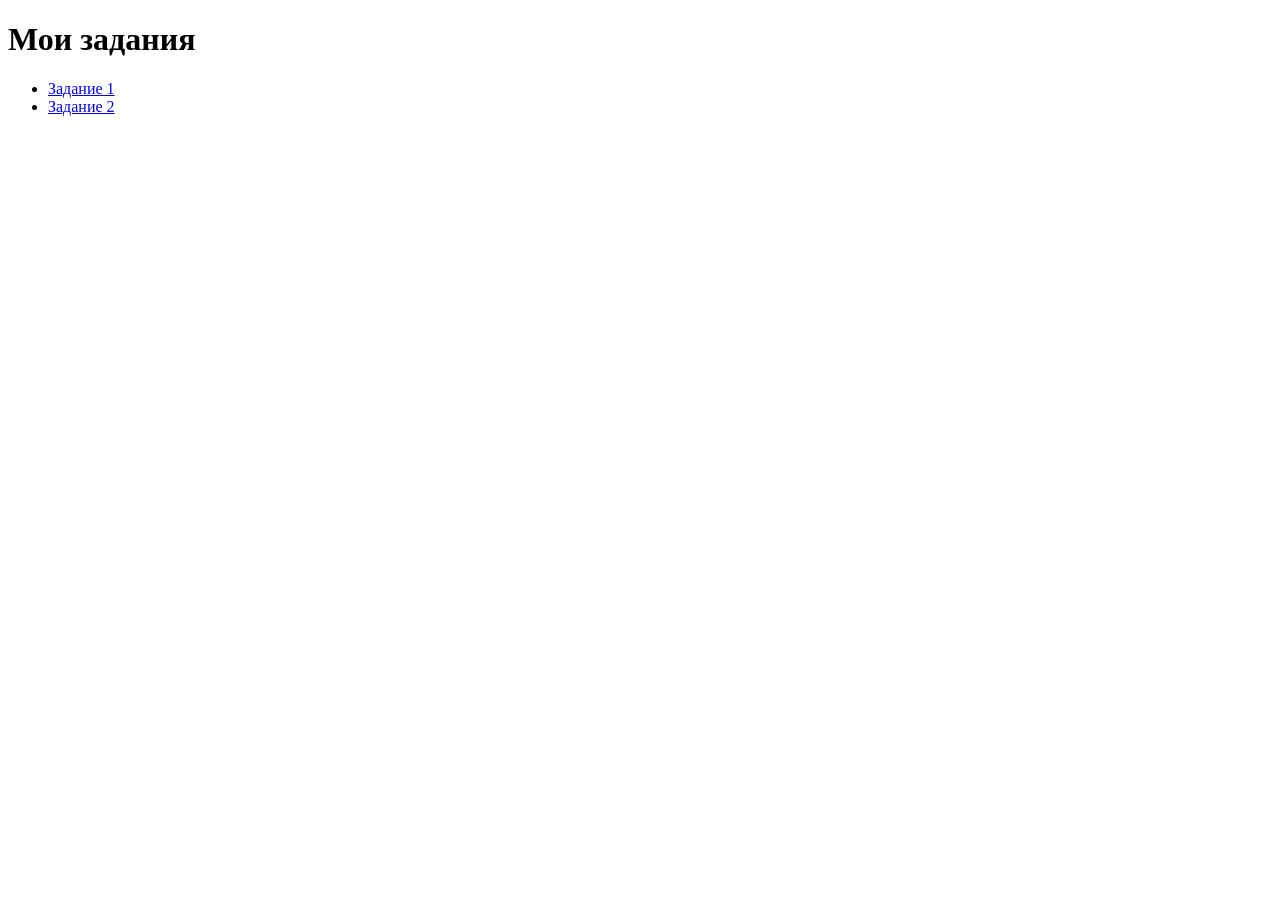
==== docs/index.html @ 53584cef "feat(deployment-tasks): Перенесено часть файлов отдельную ветку для deployment" ====
<!DOCTYPE html>
<html lang="ru">
<head>
    <meta charset="UTF-8">
    <meta name="viewport" content="width=device-width, initial-scale=1.0">
    <title>Мои задания</title>
</head>
<body>
<h1>Мои задания</h1>
<ul>
    <li><a href=".html">Задание 1</a></li>
    <li><a href=".html">Задание 2</a></li>
</ul>
</body>
</html>
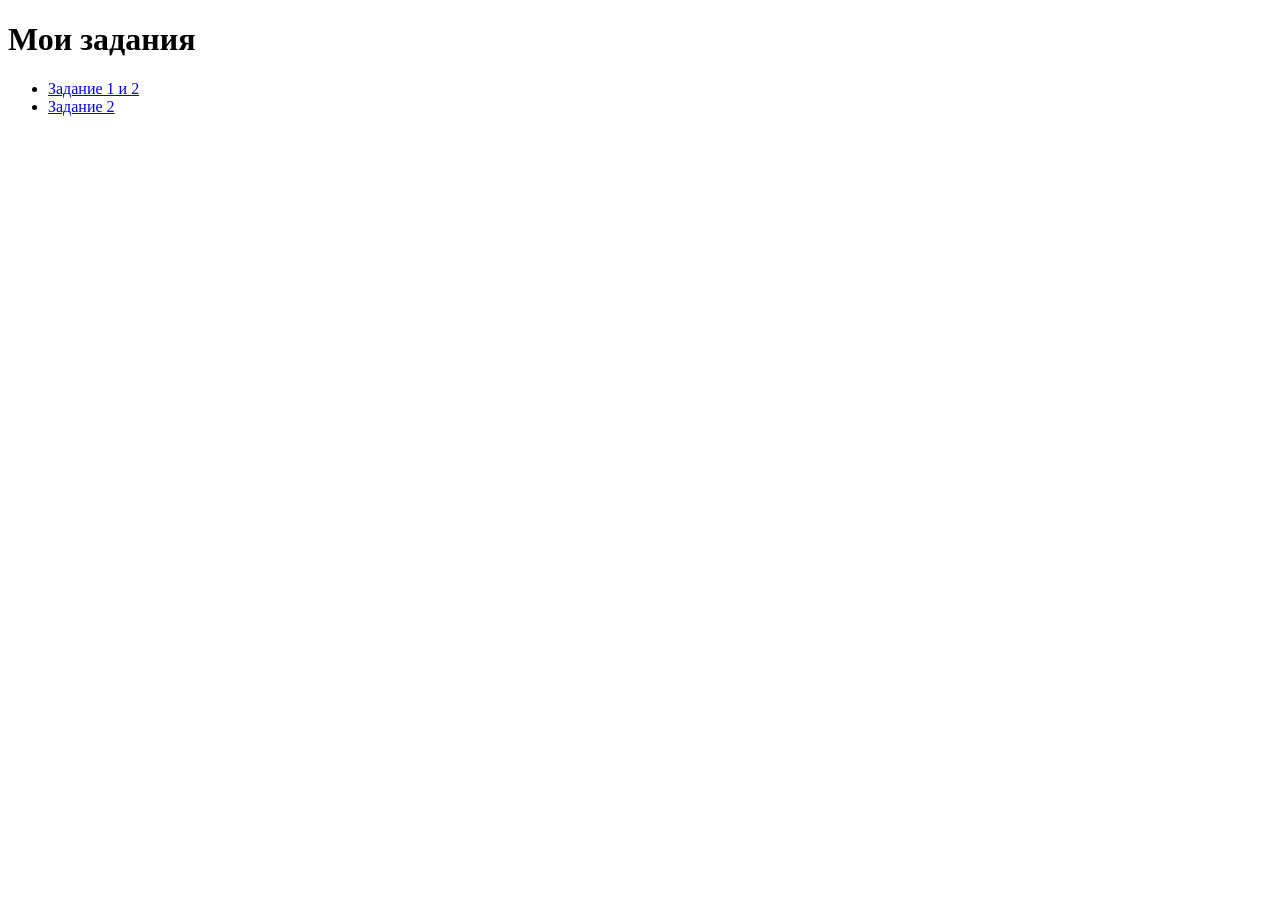
==== commit 12032299: "feat(deployment-tasks): Добавил данные для 1 и 2 задания" ====
--- a/docs/index.html
+++ b/docs/index.html
@@ -8,7 +8,7 @@
 <body>
 <h1>Мои задания</h1>
 <ul>
-    <li><a href=".html">Задание 1</a></li>
+    <li><a href="task_1_2/index.html">Задание 1 и 2</a></li>
     <li><a href=".html">Задание 2</a></li>
 </ul>
 </body>
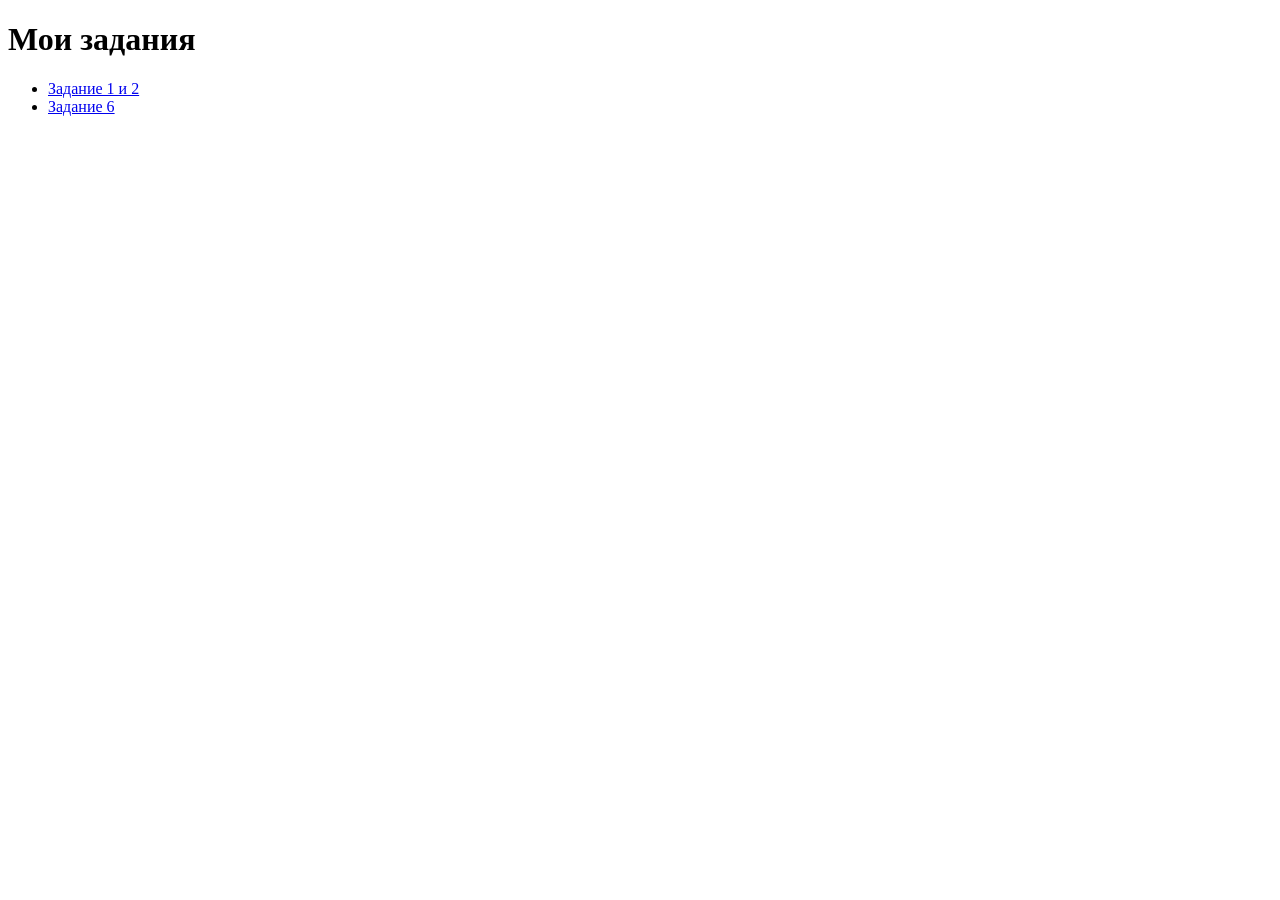
==== commit 7a6c46c3: "feat(deployment-tasks): Добавил данные для 6 задания" ====
--- a/docs/index.html
+++ b/docs/index.html
@@ -9,7 +9,7 @@
 <h1>Мои задания</h1>
 <ul>
     <li><a href="task_1_2/index.html">Задание 1 и 2</a></li>
-    <li><a href=".html">Задание 2</a></li>
+    <li><a href="task6/index.html">Задание 6</a></li>
 </ul>
 </body>
 </html>
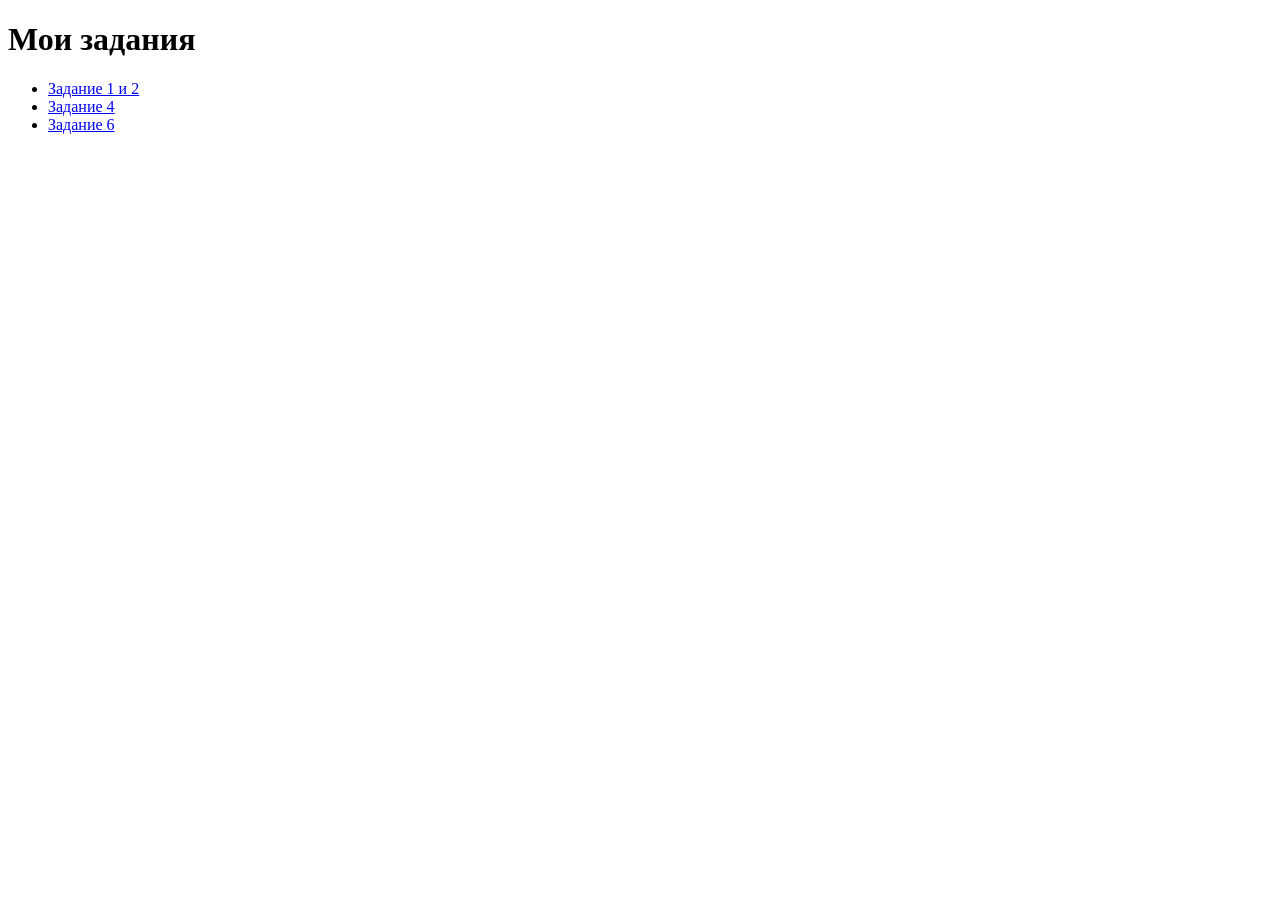
==== commit 44cc577b: "feat(deploy): Подключил задание 4 в общий список выполненных задач" ====
--- a/docs/index.html
+++ b/docs/index.html
@@ -9,6 +9,7 @@
 <h1>Мои задания</h1>
 <ul>
     <li><a href="task_1_2/index.html">Задание 1 и 2</a></li>
+    <li><a href="task4/index.html">Задание 4</a></li>
     <li><a href="task6/index.html">Задание 6</a></li>
 </ul>
 </body>
